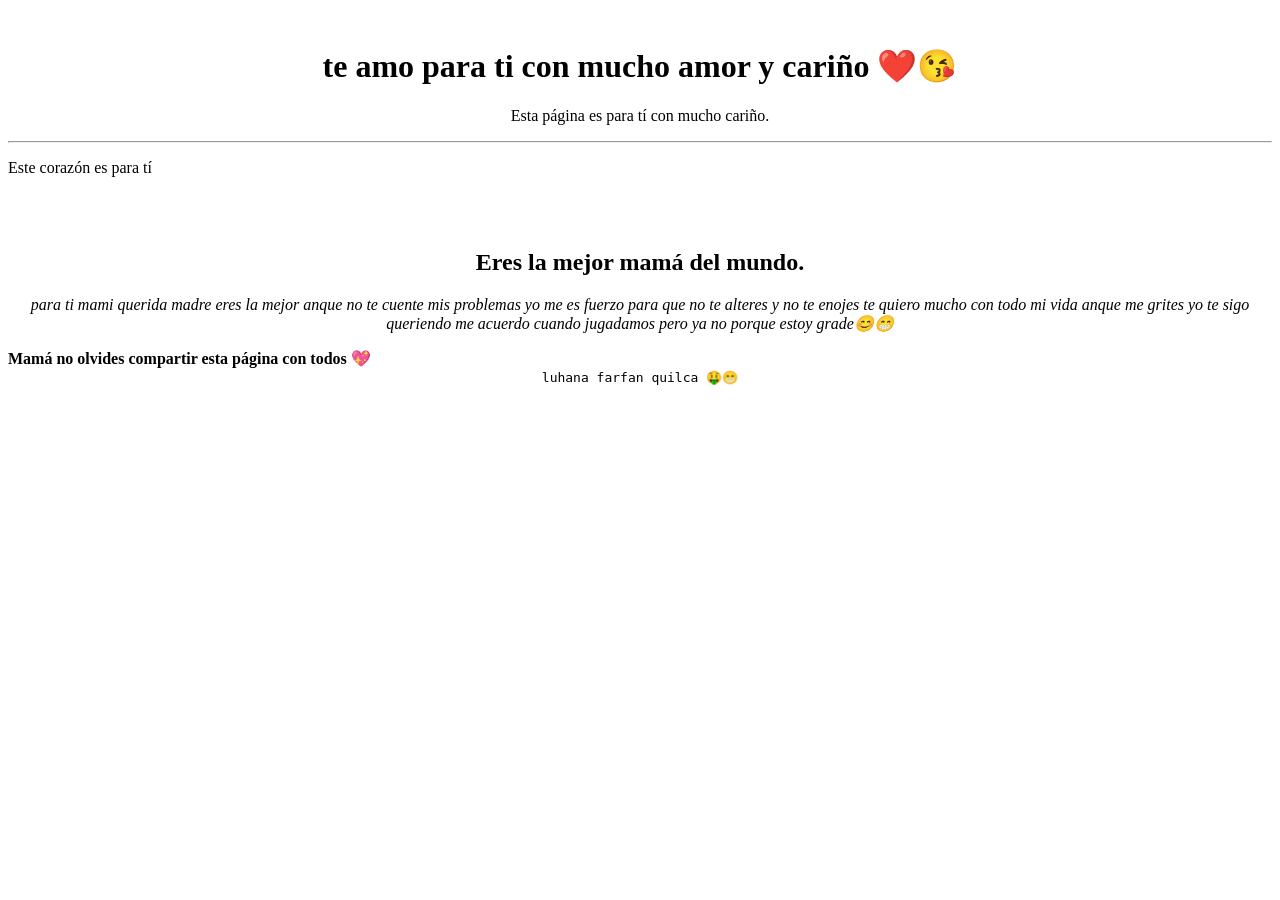
==== docs/index.html @ 616c4492 "1" ====
<!DOCTYPE html>
<html lang="en">
<head>
  <meta charset="UTF-8">
  <meta name="viewport" content="width=device-width, initial-scale=1.0">
  <title>💕 guiuliana 💕</title>
</head>
<body>
  <header>
    <div style="width: 100%; text-align: center;">
      <img width="200px" src="https://tse2.mm.bing.net/th/id/OIP.tnbT38kGY3yY0z0gsshfdAAAAA?rs=1&pid=ImgDetMain&o=7&rm=3" alt="">
    </div>
    <h1 style="text-align: center;">
      te amo para ti con mucho amor y cariño ❤️😘
    </h1>
    <p style="text-align: center;">
      Esta página es para tí con mucho cariño.
    </p>
    <hr>
  </header>
  <main>
    <p>

      Este corazón es para tí
      
    </p>
    <br>
    <div style="width: 100%; text-align: center;">
      <img style="width: 100%; max-width: 400px;" src="https://tse1.mm.bing.net/th/id/OIP.IkLHC3bJBGNPCFRtoQX-lgHaGB?rs=1&pid=ImgDetMain&o=7&rm=3" alt="">
    </div>
    <h2 style="text-align: center;">

      Eres la mejor mamá del mundo.

      </h2>
    <p style="text-align: center;">
      <em>
        
        para ti mami querida madre eres la mejor anque no te cuente mis problemas yo me es fuerzo para que no te alteres y no te enojes te quiero mucho con todo mi vida anque me grites yo te sigo queriendo me acuerdo cuando jugadamos pero ya no porque estoy grade😊😁

      </em>
    </p>
    <strong>
      Mamá no olvides compartir esta página con todos 💖
    </strong>
  </main>
  <footer  style="text-align: center;">
    <code>
   luhana farfan quilca 🤑😁

    </code>
  </footer>
</body>
</html>
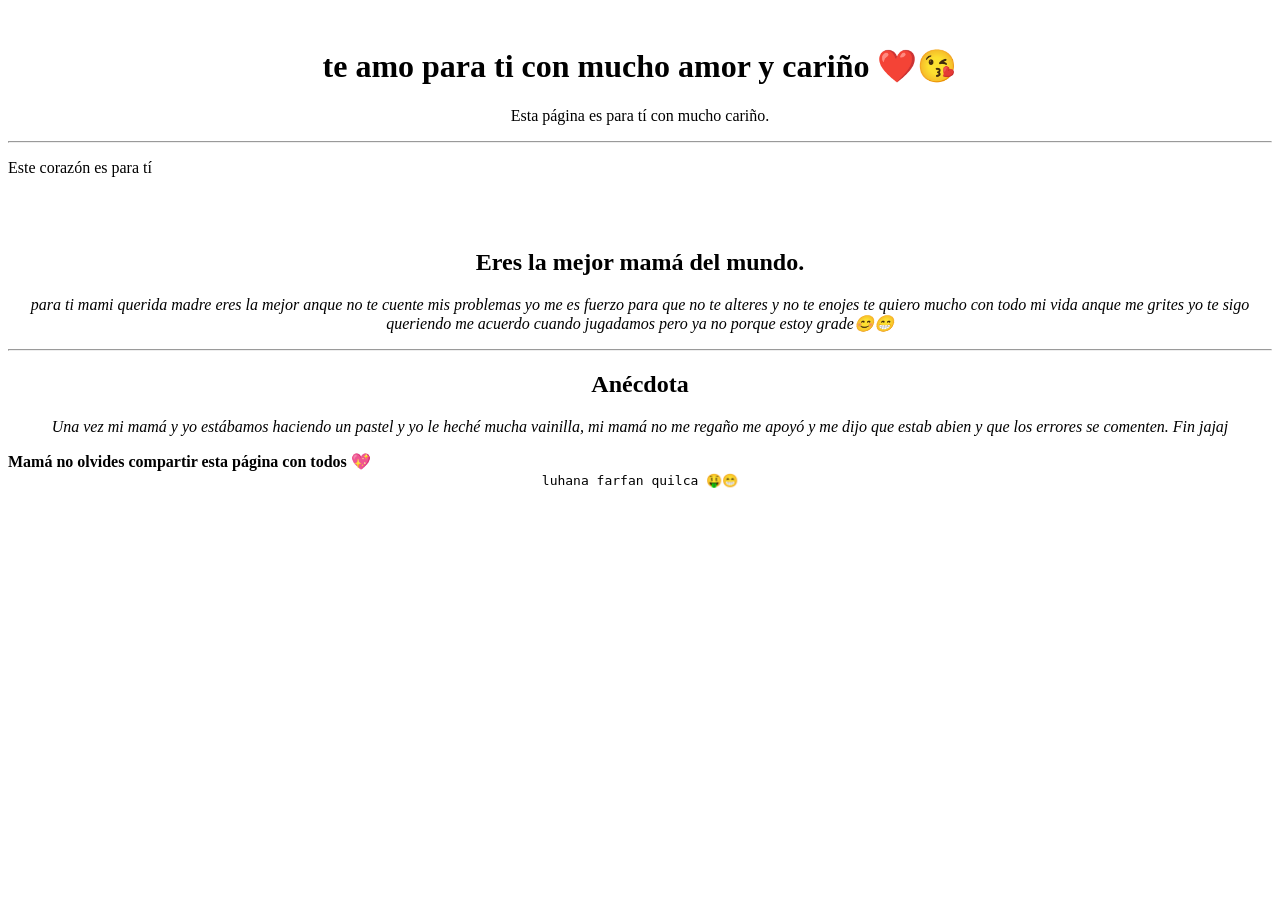
==== commit cbd8beea: "." ====
--- a/docs/index.html
+++ b/docs/index.html
@@ -40,6 +40,18 @@
 
       </em>
     </p>
+    <hr>
+    <h2 style="text-align: center;">
+
+      Anécdota
+
+      </h2>
+    <p style="text-align: center;">
+      <em>
+        Una vez mi mamá y yo estábamos haciendo un pastel y yo le heché mucha vainilla, mi mamá no me regaño me apoyó y me dijo que estab abien  y que los errores se comenten. Fin jajaj
+      </em>
+    </p>
+    
     <strong>
       Mamá no olvides compartir esta página con todos 💖
     </strong>
